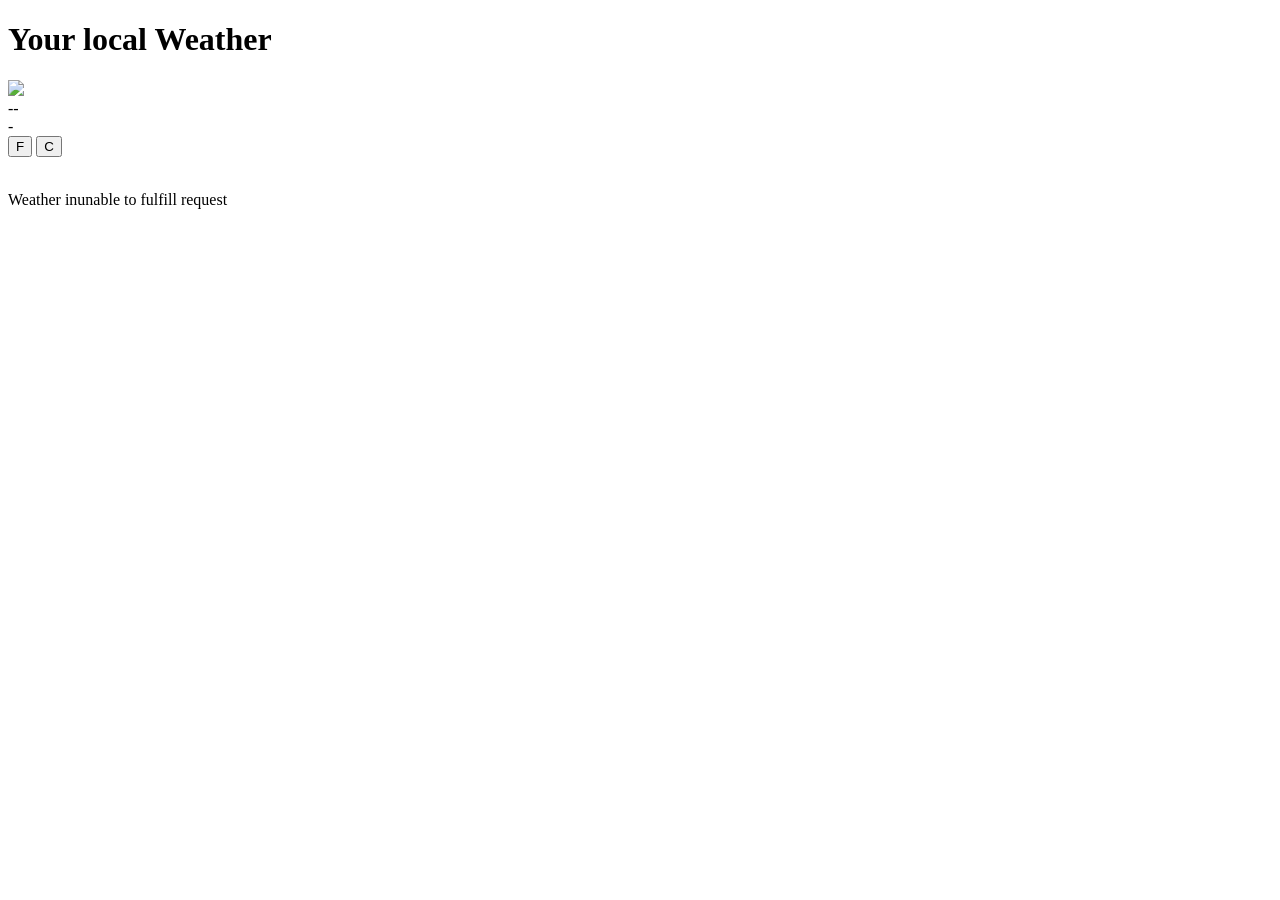
==== New Folder/index.html @ 5f804d20 "Changed the folder stucture" ====
<!DOCTYPE html>
<html>
    <head>
        <meta charset="utf-8">
        <meta name="viewport" content="width=device-width">
        <title>Your Local Weather</title>
        <link rel="preconnect" href="https://fonts.googleapis.com">
        <link rel="preconnect" href="https://fonts.gstatic.com" crossorigin>
        <link href="https://fonts.googleapis.com/css2?family=Yanone+Kaffeesatz:wght@600&display=swap" rel="stylesheet">
        <link rel="preconnect" href="https://fonts.googleapis.com">
        <link rel="preconnect" href="https://fonts.gstatic.com" crossorigin>
        <link rel="preconnect" href="https://fonts.googleapis.com">
        <link rel="preconnect" href="https://fonts.gstatic.com" crossorigin>
        <link href="https://fonts.googleapis.com/css2?family=Roboto+Condensed&display=swap" rel="stylesheet">
        <link href="style.css" rel="stylesheet" type="text/css" />
    </head>
    <body>
        <h1>Your local Weather</h1>
        <div class="container ">

            <div class="mainInterface">
                <div class="weather-icon">
                    <img src="http://openweathermap.org/img/wn/10d@2x.png">
                </div>
                <div class="tempDegree flex">
                    <div class="temp flex">
                        <span class="degree  textFonts">--</span><br>
                        <span class="fanCel textFonts">-</span>
                    </div>
                    <div class="fanCelToggleButton">
                        <button class="toFar button-29" role="button">F</button>
                        <button class="toCel button-29" role="button">C</button>
                    </div>
                </div>
                <br>
                <div class="textInfo">
                    <div class="location">
                        <p class='textFont'>Weather in<span class="status textFont"></span></p>
                    </div>
                    <div class="">
                        <span class="locationAPI"></span>
                    </div>
                </div>

            </div>
        </div>

        <script src="script.js"></script>
    </body>
</html>
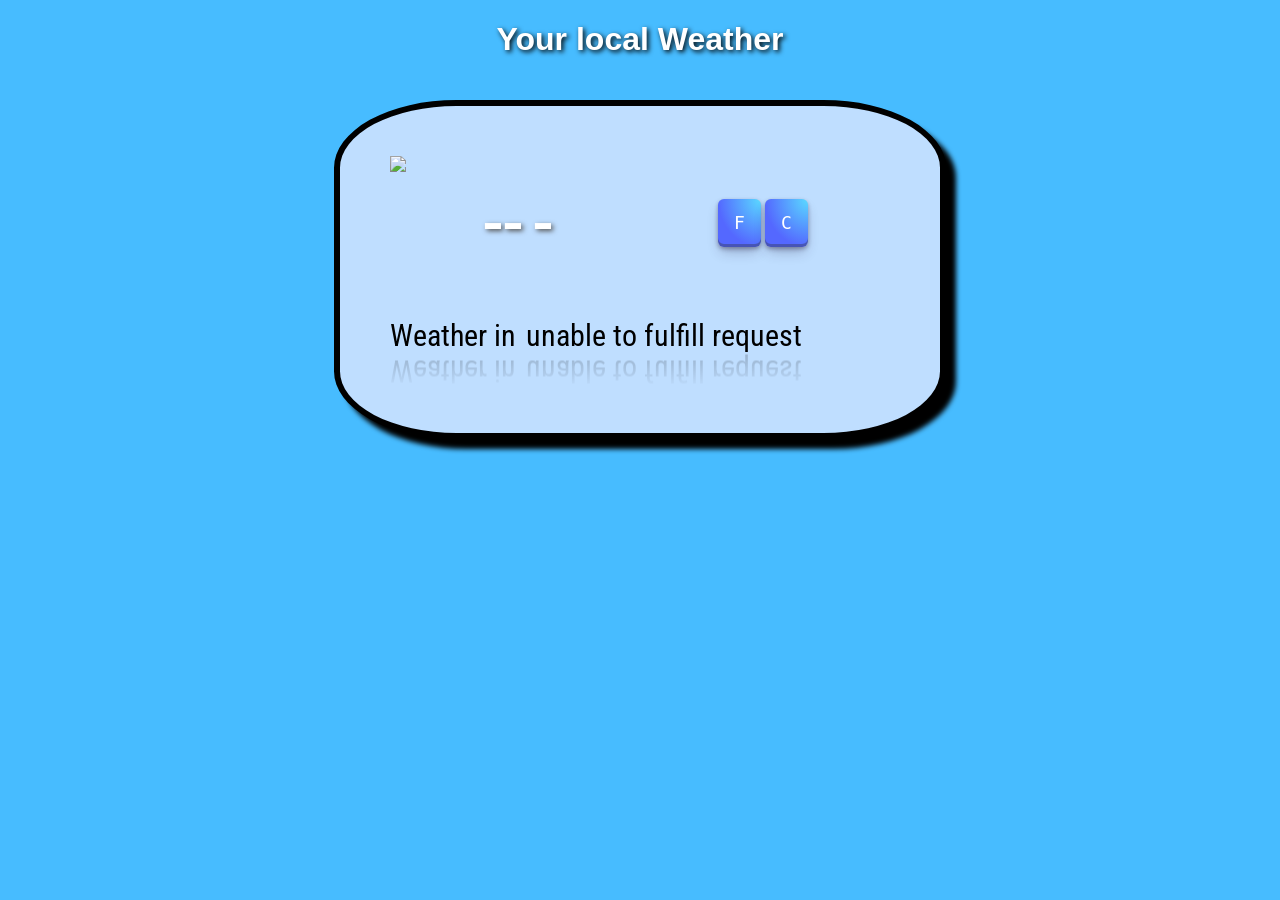
==== commit 167651df: "Updated the readme, Added comments to the JS file explaing what the code is doing section by section" ====
--- a/New Folder/index.html
+++ b/New Folder/index.html
@@ -12,7 +12,7 @@
         <link rel="preconnect" href="https://fonts.googleapis.com">
         <link rel="preconnect" href="https://fonts.gstatic.com" crossorigin>
         <link href="https://fonts.googleapis.com/css2?family=Roboto+Condensed&display=swap" rel="stylesheet">
-        <link href="style.css" rel="stylesheet" type="text/css" />
+        <link href="styles.css" rel="stylesheet" type="text/css" />
     </head>
     <body>
         <h1>Your local Weather</h1>
--- a/New Folder/styles.css
+++ b/New Folder/styles.css
@@ -0,0 +1,118 @@
+h1 {
+    text-align: center;
+    font-family: 'Oswald', sans-serif;
+    text-shadow: 2px 2px 5px black;
+    color: white;
+}
+
+body {
+    background: #47bcff;
+    height: 100%;
+}
+
+.container {
+    margin: 0px;
+    padding: 0px;
+    height: auto;
+    display: flex;
+    align-items: center;
+    justify-content: center;
+}
+
+.mainInterface {
+    width: 500px;
+    border: 6px solid black;
+    padding: 50px;
+    margin: 20px;
+    border-radius: 20%;
+    background: #bfdeff;
+    box-shadow: 10px 10px 5px;
+}
+
+.flex {
+    display: flex;
+}
+
+
+
+.textInfo {
+    display: flex;
+    align-items: flex-end;
+    justify-content: start;
+}
+
+span {
+    padding-left: 10px;
+    font-size: 24px;
+
+}
+
+.tempDegree {
+    justify-content: space-around;
+    align-items: center;
+}
+
+.textFont {
+    font-family: 'Roboto Condensed', sans-serif;
+    font-size: 30px;
+    -webkit-box-reflect: below .5px linear-gradient(to bottom, rgba(0, 0, 0, 0.0), rgba(0, 0, 0, 0.2));
+}
+
+.textFonts {
+    font-family: 'Roboto Condensed', sans-serif;
+    font-size: 80px;
+    text-shadow: 2px 2px 5px #555;
+    color: white;
+}
+
+img {
+    width: 150px;
+
+}
+
+
+/* CSS */
+.button-29 {
+    align-items: center;
+    appearance: none;
+    background-image: radial-gradient(100% 100% at 100% 0, #5adaff 0, #5468ff 100%);
+    border: 0;
+    border-radius: 6px;
+    box-shadow: rgba(45, 35, 66, .4) 0 2px 4px, rgba(45, 35, 66, .3) 0 7px 13px -3px, rgba(58, 65, 111, .5) 0 -3px 0 inset;
+    box-sizing: border-box;
+    color: #fff;
+    cursor: pointer;
+    display: inline-flex;
+    font-family: "JetBrains Mono", monospace;
+    height: 48px;
+    justify-content: center;
+    line-height: 1;
+    list-style: none;
+    overflow: hidden;
+    padding-left: 16px;
+    padding-right: 16px;
+    position: relative;
+    text-align: left;
+    text-decoration: none;
+    transition: box-shadow .15s, transform .15s;
+    user-select: none;
+    -webkit-user-select: none;
+    touch-action: manipulation;
+    white-space: nowrap;
+    will-change: box-shadow, transform;
+    font-size: 18px;
+}
+
+.button-29:focus {
+    box-shadow: #3c4fe0 0 0 0 1.5px inset, rgba(45, 35, 66, .4) 0 2px 4px, rgba(45, 35, 66, .3) 0 7px 13px -3px, #3c4fe0 0 -3px 0 inset;
+}
+
+.button-29:hover {
+    box-shadow: rgba(45, 35, 66, .4) 0 4px 8px, rgba(45, 35, 66, .3) 0 7px 13px -3px, #3c4fe0 0 -3px 0 inset;
+    transform: translateY(-2px);
+}
+
+.button-29:active {
+    box-shadow: #3c4fe0 0 3px 7px inset;
+    transform: translateY(2px);
+}
